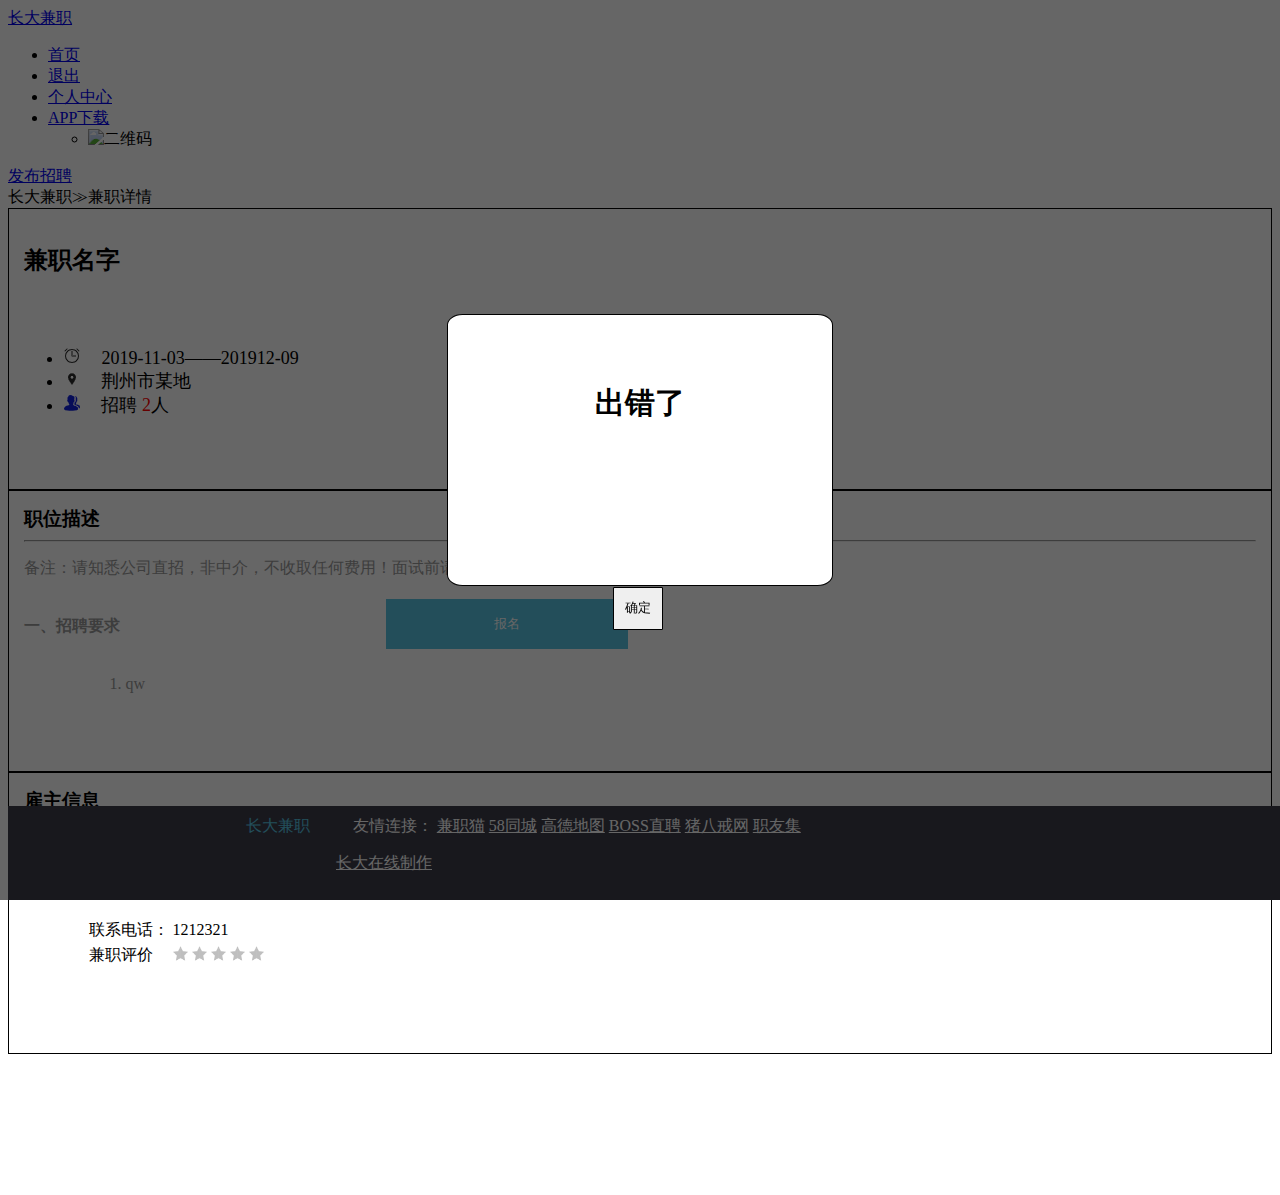
==== dateils.html @ 7860d6cb "cdjz" ====
<!DOCTYPE html>
<html lang="en">

<head>
    <meta charset="UTF-8">
    <meta name="viewport" content="width=device-width, initial-scale=1.0">
    <meta http-equiv="X-UA-Compatible" content="ie=edge">
    <title>长大兼职</title>
    <script src="jQuery/jquery-3.1.1.min.js"></script>
    <script src="jQuery/cookie/src/jquery.cookie.js"></script>
    <link rel="stylesheet" href="bootstrap/bootstrap-3.3.7-dist/css/bootstrap.min.css">
    <link rel="stylesheet" href="Bootstrap/bootstrap-3.3.7-dist/js/bootstrap.min.js">
    <link rel="shoutcut icon" href="/logo.ico">
    <link rel="stylesheet" href="CSS/cover.css">
    <link rel="stylesheet" href="css/header.css">
    <link rel="stylesheet" href="CSS/sbody.css">
    <link rel="stylesheet" href="CSS/p.css">
</head>

<body>
    <div class="bn-header">
        <div class="header">
            <div class="w  clearfix">
                <a href="/" class="jz-tb" title="长大兼职">长大兼职</a>
                <ul class="nav" data="index">
                    <li class="ulli current active" id="shouye">
                        <a href="#">首页</a>
                    </li>
                    <li class="ulli reback">
                        <a href="#"> 退出</a>
                    </li>
                    <li class="ulli">
                        <a href="user.html">个人中心</a>
                    </li>
                    <li class="last dropdown">
                        <a href="#" class="dropdown-toggle" data-toggle="dropdown">APP下载
                                <b class="caret"></b></a>
                        <ul class="dropdown-mean">
                            <li><img src="#" alt="二维码" class="dropdown-mean"></li>
                        </ul>
                    </li>
                </ul>
                <a href="#" class="jz-post" target="blank">发布招聘</a>
            </div>
        </div>
    </div>

    <div class="sbody container">
        <span>长大兼职&NestedGreaterGreater;兼职详情</span>
        <div class="border work">
            <div class="work-left">
                <h2 class="workName01">
                    兼职名字
                </h2>
                <ul>
                    <li>
                        <img src="image/time.png" alt="时间">
                        <span>2019-11-03——201912-09</span>
                    </li>
                    <li>
                        <img src="image/place.png" alt="地点">
                        <span>荆州市某地</span>
                    </li>
                    <li>
                        <img src="image/people.png" alt="人数">
                        <span>招聘
                        <span class="num">2</span>人
                        </span>
                    </li>
                </ul>
            </div>
            <div class="work-right">
                <div class="money">
                    <span>num元/月</span>

                </div>
                <div class="button">
                    <input type="button" value="报名" onclick="baoming()">
                </div>
            </div>
        </div>
        <div class="border introduce">
            <div class="introduce-header">
                <h3>职位描述</h3>
            </div>
            <hr>
            <div class="introduce-body">
                <p>备注：请知悉公司直招，非中介，不收取任何费用！面试前请电联，以免无人接待！</p>
                <h6>一、招聘要求</h6>
                <ol>
                    <li>qw</li>
                </ol>
            </div>
        </div>
        <div class="border boss">
            <div class="boss-header">
                <h3>雇主信息</h3>
            </div>
            <hr>
            <div class="boss-body">
                <h6 class="name">The boss name</h6>
                <table>
                    <tr>
                        <td>联系电话：</td>
                        <td>1212321</td>
                    </tr>
                    <tr>
                        <td>兼职评价</td>
                        <td>
                            <img src="image/0.png" alt="">
                            <img src="image/0.png" alt="">
                            <img src="image/0.png" alt="">
                            <img src="image/0.png" alt="">
                            <img src="image/0.png" alt="">
                        </td>
                    </tr>
                </table>
            </div>
        </div>
    </div>

    <div class="bn-bottom">
        <div class="bottom">
            <span id="lo">长大兼职</span>
            <span>友情连接：
                            <a href="https://www.jianzhimao.com/" title="https://www.jianzhimao.com">兼职猫</a>
                            <a href="https://jingzhou.58.com" title="https://jingzhou.58.com">58同城</a>
                            <a href="https://www.amap.com/" title="https://www.amap.com">高德地图</a>
                            <a href="https://www.zhipin.com/" title="https://www.zhipin.com">BOSS直聘</a>
                            <a href="https://jingzhou.zbj.com/" title="https://jingzhou.zbj.com">猪八戒网</a>
                            <a href="https://www.jobui.com/" title="https://www.jobui.com">职友集</a>
                        </span>
            <p><a href="http://www.siteloop.net/html/yuol.cn">长大在线制作</a></p>
        </div>
    </div>

    <div class="sure">
        <span onclick="quxiao()">X</span>
        <h2>是否报名该兼职？</h2>
        <input type="button" value="取消" onclick="quxiao()">
        <input type="button" value="确定" onclick="queding()">
    </div>
    <div class="p">
        <p></p>
        <input type="button" value="确定" onclick="closetishi()">
    </div>

    <div id="cover"></div>
    <script src="JS/main.js"></script>
    <script src="JS/ckxq.js"></script>
</body>

</html>
---- CSS/cover.css ----
body {
    padding-bottom: 100px;
}

#cover {
    position: fixed;
    left: 0px;
    top: 0px;
    background-color: #000;
    width: 100%;
    height: 100%;
    /*宽度设置为100%，这样才能使隐藏背景层覆盖原页面*/
    filter: alpha(opacity=60);
    /*设置透明度为60%*/
    opacity: 0.6;
    /*非IE浏览器下设置透明度为60%*/
    display: none;
    z-Index: 2;
}

.bn-bottom {
    position: fixed;
    bottom: 0;
    width: 100%;
    background-color: #3d3d4a;
    color: #fff;
    padding: 10px 200px;
}

.bn-bottom .bottom {
    width: 100%;
}

.bn-bottom span {
    margin-left: 3%;
}

.bn-bottom p {
    margin-left: 10%;
}

.bn-bottom a {
    color: #fff;
}

#lo {
    color: #57c3e0;
}


/* @media screen and () */
---- CSS/sbody.css ----
.sbody {
    min-height: 900px;
}

.border {
    border: 1px solid #000;
    height: 250px;
    padding: 15px;
}

.work-left,
.work-right {
    display: inline-block;
    height: 100%;
    width: 49%;
    vertical-align: top;
}

.work-left ul li {
    font-size: 18px;
}

.work-left ul {
    margin-top: 12%;
}

.work-left ul li span {
    margin-left: 3%;
}

.workName01 {
    font-weight: 600;
}

.num {
    margin-left: 0 !important;
    color: #f00;
}

.work-right {
    text-align: right;
    padding-right: 5%;
}

.money {
    color: #f00;
    height: 50%;
    font-size: 35px;
}

.button {
    height: 40%;
}

.button input {
    height: 50%;
    width: 40%;
    color: #fff;
    background: #57c3e0;
    border: none;
}

.sbody h3 {
    margin: 0;
}

.introduce-body {
    color: #999;
}

.introduce-body h6,
.boss-body h6 {
    font-size: 16px;
}

.introduce-body ol {
    margin-left: 5%;
}

.boss-body {
    padding-left: 5%;
}

.boss-body input {
    color: #57c3e0;
    background: #fff;
    border: 1px solid #57c3e0;
    margin: 2% 0 0 4%;
    border-radius: 12%;
}

.boss-body table tr:last-child td:last-child img {
    width: 15px;
    height: 15px;
    display: inline-block;
    vertical-align: top;
}

.sure {
    display: none;
    border: 1px solid black;
    width: 30%;
    height: 30%;
    position: absolute;
    top: 50%;
    left: 50%;
    transform: translate(-50%, -50%);
    background-color: #fff;
    z-index: 3;
    border-radius: 4%;
}

.sure span {
    text-align: center;
    position: absolute;
    right: 3%;
    top: 3%;
    height: 8%;
    width: 4%;
    font-size: 18px;
    border-radius: 50%;
    border: 1px solid;
    cursor: pointer;
}

.sure h2 {
    text-align: center;
    line-height: 350%;
    height: 50%;
}

.sure input {
    display: inline-block;
    width: 13%;
    height: 16%;
    border: 1px solid #000;
    border-radius: 3%;
    margin-left: 24.5%;
}
---- CSS/p.css ----
.p {
    display: none;
    border: 1px solid black;
    width: 30%;
    height: 30%;
    position: absolute;
    top: 50%;
    left: 50%;
    transform: translate(-50%, -50%);
    background-color: #fff;
    z-index: 3;
    border-radius: 4%;
}

.p input {
    width: 13%;
    height: 16%;
    border: 1px solid #000;
    border-radius: 3%;
    margin-left: 43%;
}

.p p {
    padding: 10%;
    text-align: center;
    height: 50%;
    font-weight: 700;
    font-size: 30px;
}
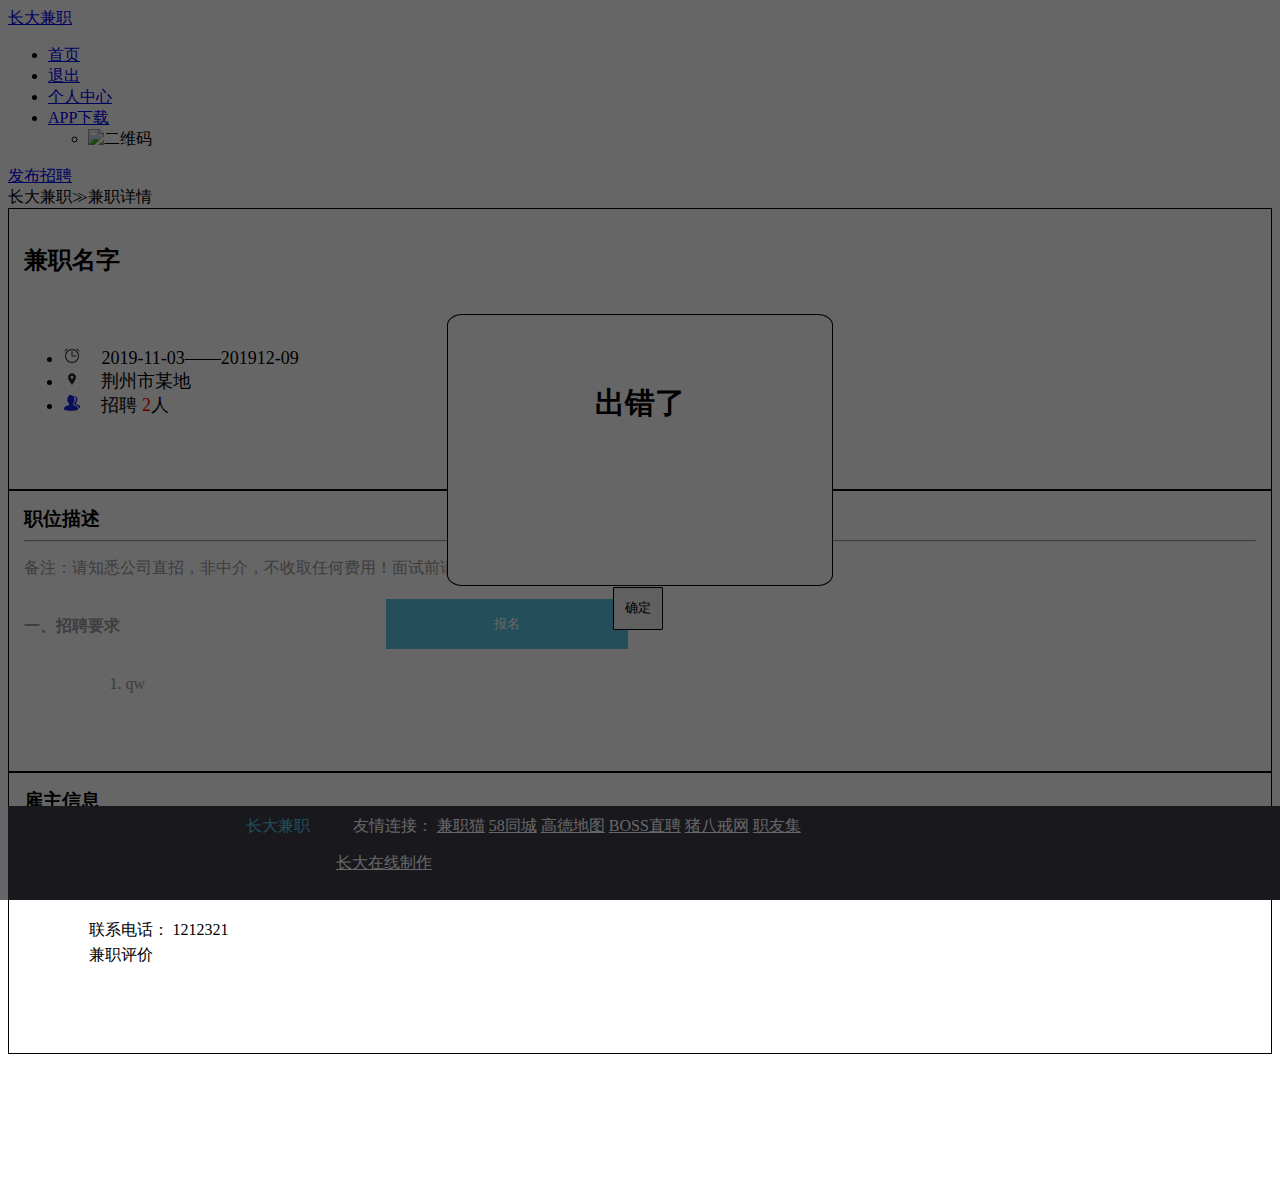
==== commit dd6bcad4: "一次小接口" ====
--- a/dateils.html
+++ b/dateils.html
@@ -107,11 +107,7 @@
                     <tr>
                         <td>兼职评价</td>
                         <td>
-                            <img src="image/0.png" alt="">
-                            <img src="image/0.png" alt="">
-                            <img src="image/0.png" alt="">
-                            <img src="image/0.png" alt="">
-                            <img src="image/0.png" alt="">
+
                         </td>
                     </tr>
                 </table>
--- a/CSS/cover.css
+++ b/CSS/cover.css
@@ -15,7 +15,7 @@
     opacity: 0.6;
     /*非IE浏览器下设置透明度为60%*/
     display: none;
-    z-Index: 2;
+    z-Index: 2000;
 }
 
 .bn-bottom {
@@ -25,6 +25,7 @@
     background-color: #3d3d4a;
     color: #fff;
     padding: 10px 200px;
+    z-index: 100;
 }
 
 .bn-bottom .bottom {
